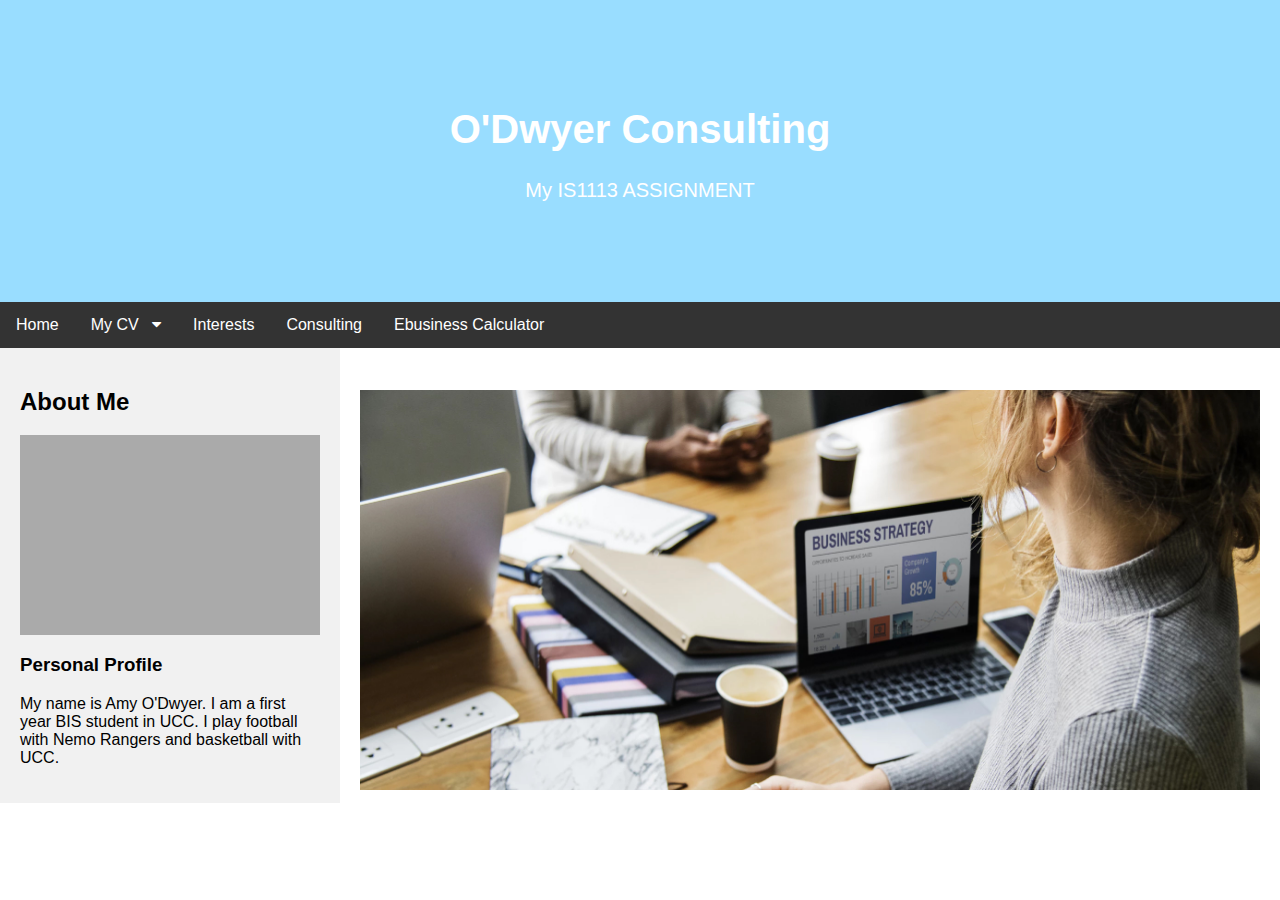
==== index.html @ e77743bd "is1113" ====
<!DOCTYPE html>
<html lang="en">
<head>
	<meta charset="UTF-8">
	
	<title> AMY O DWYER</title>
	<meta name="viewport" content="width=device-width, initial-scale=1">
	<link rel="stylesheet" href="https://cdnjs.cloudflare.com/ajax/libs/font-awesome/4.7.0/css/font-awesome.min.css">
	<link rel ="stylesheet" type="text/css" href="style.css">
	

	
</head>
 
 <body>
 
 <div class="header">                         
 <h1>O'Dwyer Consulting</H1>
 <p>My IS1113 ASSIGNMENT</P> 
 </div>
 
 <div class="navbar">
 <a href="index.html">Home</a>
  <div class="dropdown">
  <button class="dropbtn" onclick="myFunction()">My CV &nbsp;
    <i class="fa fa-caret-down"></i>
  </button>
  <div class="dropdown-content" id="myDropdown">
    <a href="cv4.html">Personal Details</a>
      <a href="cv2.html">Education</a>
      <a href="cv3.html">Work Experience</a>
  </div>
  </div> 
  <a href="interests.html">Interests</a>
  <a href="consulting.html">Consulting</a>
  <a href="Ebus1.html">Ebusiness Calculator</a>
</div>

<script>
/* When the user clicks on the button, 
toggle between hiding and showing the dropdown content */
function myFunction() {
  document.getElementById("myDropdown").classList.toggle("show");
}

// Close the dropdown if the user clicks outside of it
window.onclick = function(e) {
  if (!e.target.matches('.dropbtn')) {
  var myDropdown = document.getElementById("myDropdown");
    if (myDropdown.classList.contains('show')) {
      myDropdown.classList.remove('show');
    }
  }
}
</script>	



 <div class="row">
 <div class="side">
 <h2>About Me</h2>
 <div class="fakeimg" style="height:200px;"></div>
 
 <h3>Personal Profile</h3>
 <p>My name is Amy O'Dwyer. I am a first year BIS student in UCC. I play football with Nemo Rangers and basketball with UCC.</p>

 </div>
 
 <div class="main">
 <h2></h2>
 <h5></h5>
 <div class= "fakeimg" style="height: 200px;"><img src="consultingbackground.jpg" alt="Consulting background" width="900" Height="400"</div>
 
 </div>
 </div>
 


 </body>
 </html>
---- style.css ----
* {
box-sizing: border-box;
}

/* style the body */
body{
font-family: Arial, Helvetica, sans-serif;
margin: 0;
}

/* Header/logo Title */
.header {
padding: 80px;
text-align: center;
background: 1abc9c;
color: blue;
background-color: #99ddff;
}

.header h1 {
font-size: 40px;
color: White;
}

.header p {
font-size: 20px;
color: White;
}

/*Column container */
.row {
display: -ms-flexbox; /* IE10 */
display: flex;
-ms-flex-wrap: wrap /* IE10 */
flex-wrap: wrap;
}

/* Create two unequal columns that sits next to each other */
/* sidebar/left column */
.side {
-ms-flex: 30%; /* IE10 */
flex: 30%;
background-color: #f1f1f1;
padding: 20px;
}

/* Main column */
.main {
-ms-flex: 70%; /*IE10 */
FLEX: 70%;
background-color: White;
padding: 20px;
}


.fakeimg {
 background-color: #aaa;
 width: 100%;
 padding: 2opx;
 }
 
 /* Footer */
 .footer {
 padding: 20px;
 text-align: center;
 background;; #ddd;
 }
 
 
 @media screen and (max-width: 700px) {
 .row {
 flex-direction: column;
  }
 }
 
 
 @media screen and (max-width:400px) {
 .navbar a {
 float: none;
 width:100%;
  }
 }
 
 .navbar {
  overflow: hidden;
  background-color: #333;
  font-family: Arial, Helvetica, sans-serif;
}

.navbar a {
  float: left;
  font-size: 16px;
  color: white;
  text-align: center;
  padding: 14px 16px;
  text-decoration: none;
}

.dropdown {
  float: left;
  overflow: hidden;
}

.dropdown .dropbtn {
  cursor: pointer;
  font-size: 16px;  
  border: none;
  outline: none;
  color: white;
  padding: 14px 16px;
  background-color: inherit;
  font-family: inherit;
  margin: 0;
}

.navbar a:hover, .dropdown:hover .dropbtn, .dropbtn:focus {
  background-color: red;
}

.dropdown-content {
  display: none;
  position: absolute;
  background-color: #f9f9f9;
  min-width: 160px;
  box-shadow: 0px 8px 16px 0px rgba(0,0,0,0.2);
  z-index: 1;
}

.dropdown-content a {
  float: none;
  color: black;
  padding: 12px 16px;
  text-decoration: none;
  display: block;
  text-align: left;
}

.dropdown-content a:hover {
  background-color: #ddd;
}

.show {
  display: block;
}
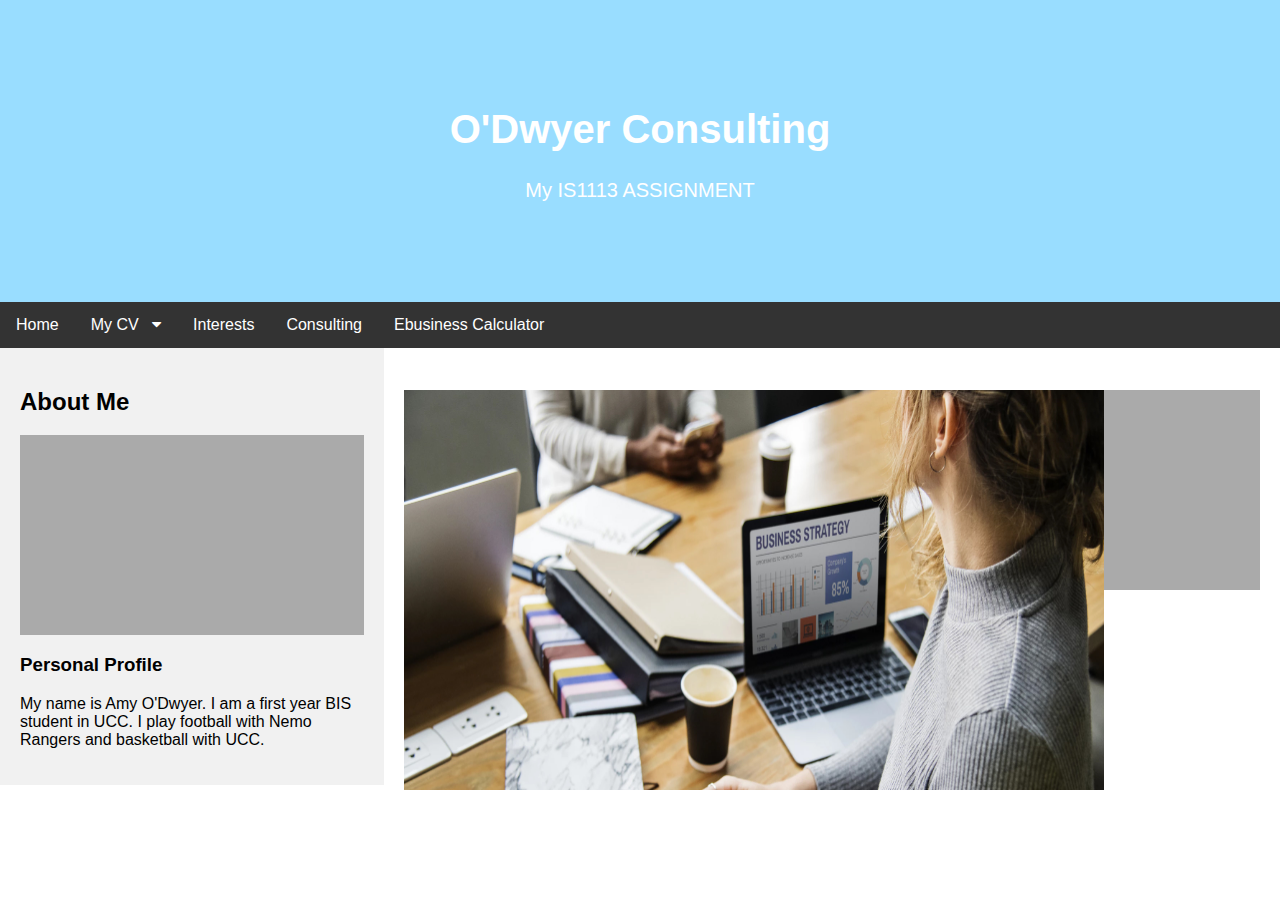
==== commit a067f14c: "Update index.html" ====
--- a/index.html
+++ b/index.html
@@ -69,7 +69,7 @@
  <div class="main">
  <h2></h2>
  <h5></h5>
- <div class= "fakeimg" style="height: 200px;"><img src="consultingbackground.jpg" alt="Consulting background" width="900" Height="400"</div>
+ <div class= "fakeimg" style="height: 200px;"><img src="consultingbackground.jpg" alt="Consulting background" width="700" Height="400"</div>
  
  </div>
  </div>
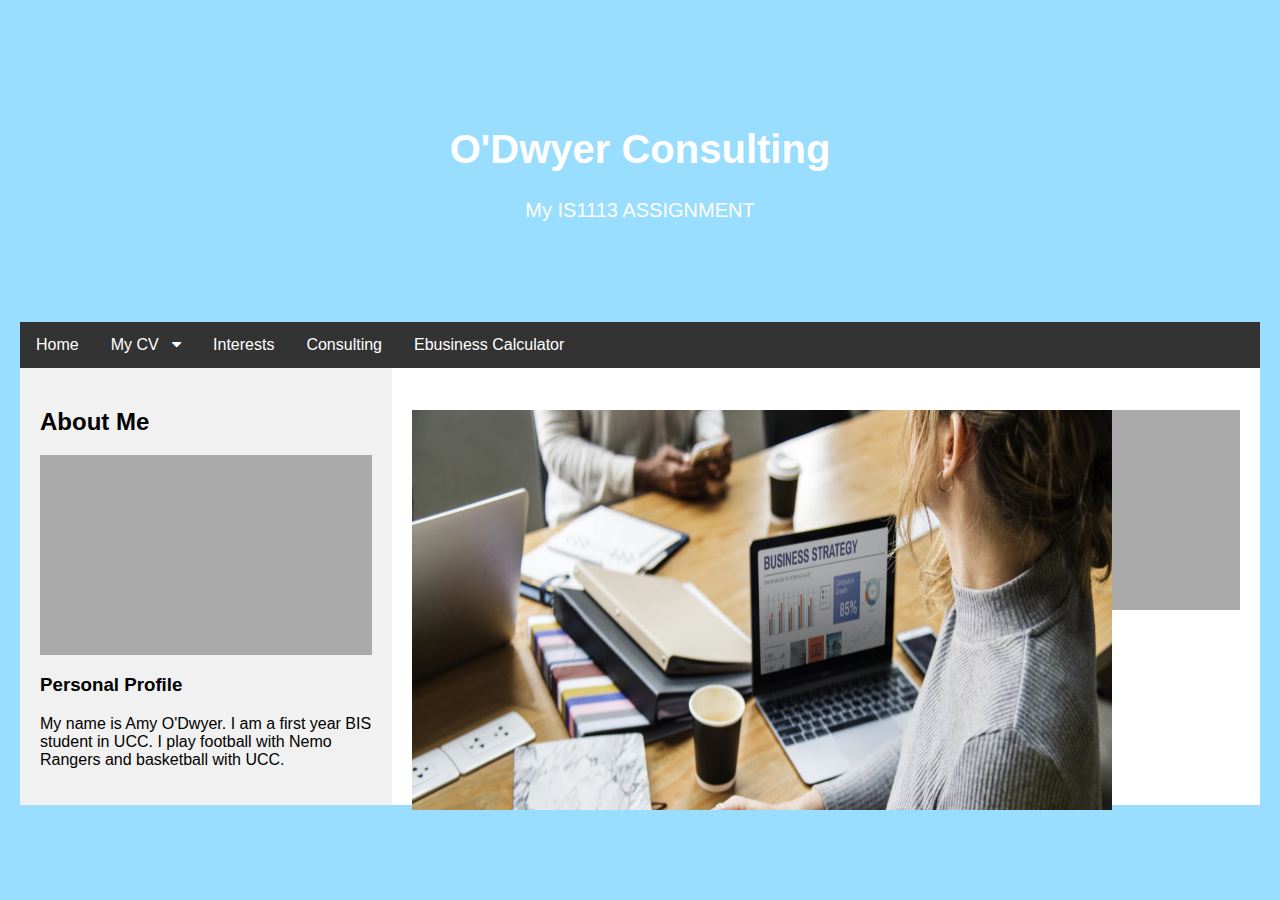
==== commit 0740cdf8: "Update index.html" ====
--- a/index.html
+++ b/index.html
@@ -7,6 +7,111 @@
 	<meta name="viewport" content="width=device-width, initial-scale=1">
 	<link rel="stylesheet" href="https://cdnjs.cloudflare.com/ajax/libs/font-awesome/4.7.0/css/font-awesome.min.css">
 	<link rel ="stylesheet" type="text/css" href="style.css">
+	<style>
+body {
+background-color: #99ddff;
+padding: 20px; 
+text align: center
+}
+.navbar {
+  overflow: hidden;
+  background-color: #333;
+  font-family: Arial, Helvetica, sans-serif;
+}
+
+.navbar a {
+  float: left;
+  font-size: 16px;
+  color: white;
+  text-align: center;
+  padding: 14px 16px;
+  text-decoration: none;
+}
+
+.dropdown {
+  float: left;
+  overflow: hidden;
+}
+
+.dropdown .dropbtn {
+  cursor: pointer;
+  font-size: 16px;  
+  border: none;
+  outline: none;
+  color: white;
+  padding: 14px 16px;
+  background-color: inherit;
+  font-family: inherit;
+  margin: 0;
+}
+
+.navbar a:hover, .dropdown:hover .dropbtn, .dropbtn:focus {
+  background-color: red;
+}
+
+.dropdown-content {
+  display: none;
+  position: absolute;
+  background-color: #f9f9f9;
+  min-width: 160px;
+  box-shadow: 0px 8px 16px 0px rgba(0,0,0,0.2);
+  z-index: 1;
+}
+
+.dropdown-content a {
+  float: none;
+  color: black;
+  padding: 12px 16px;
+  text-decoration: none;
+  display: block;
+  text-align: left;
+}
+
+.dropdown-content a:hover {
+  background-color: #ddd;
+}
+
+.show {
+  display: block;
+}
+
+#container {
+  overflow: hidden;
+  width: 800px;
+  height: 230px;
+  margin: 0 auto;
+  cursor: pointer;
+  margin-top:150px;
+}
+
+#imgs {
+  display: block;
+  padding: 0;
+  width: 200%;
+}
+
+#imgs li {
+  padding-right: 10px;
+  display: inline-block;
+ *display:inline;
+}
+
+#imgs img {
+  width: 160px;
+  height: 120px;
+}
+
+.title {
+  display: block;
+  width: 100%;
+  height: 38px;
+  line-height: 38px;
+  color: white;
+  font-weight: bold;
+  text-align: center;
+  background: #ddd;
+}
+</style>
 	
 
 	
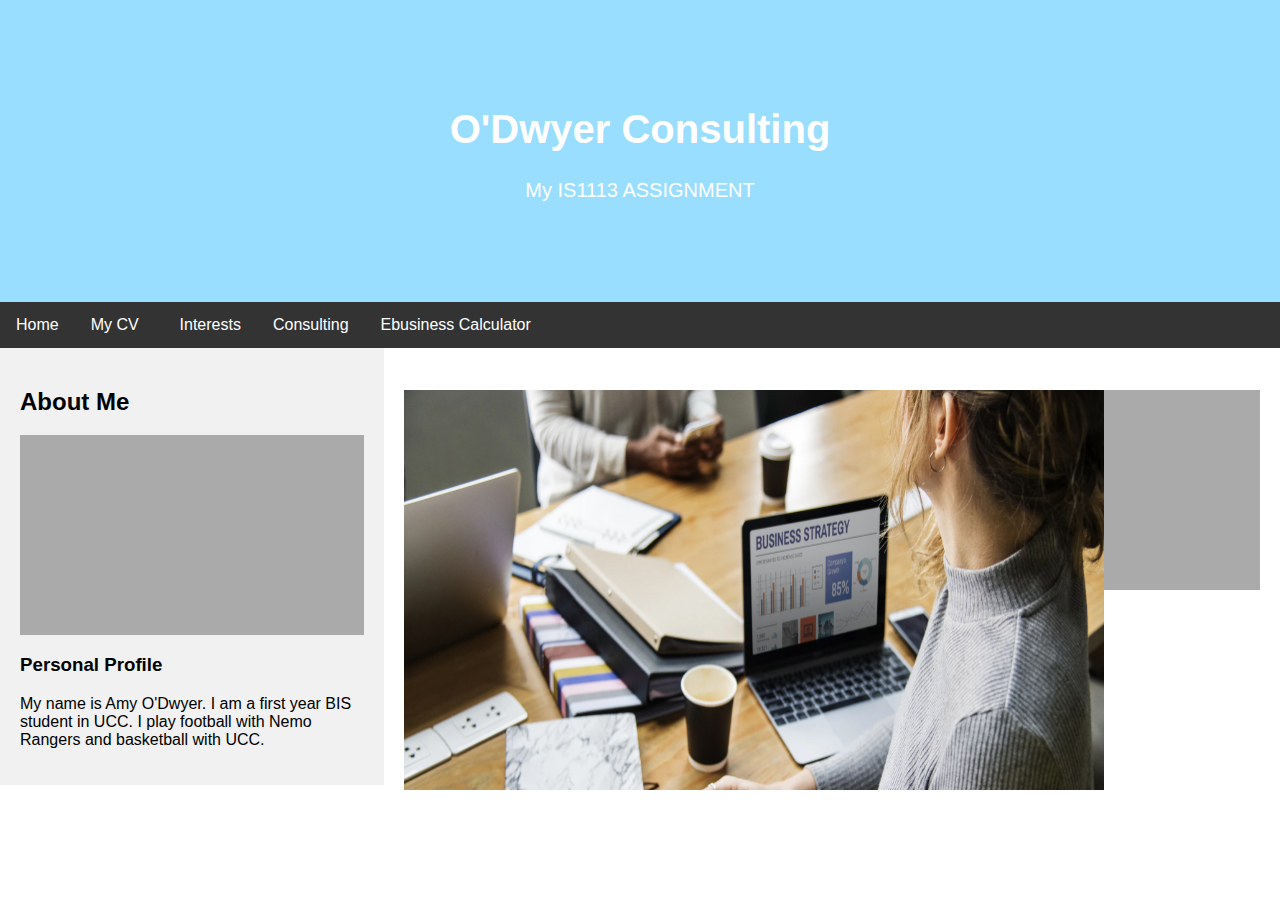
==== commit dd01bc90: "Update index.html" ====
--- a/index.html
+++ b/index.html
@@ -5,113 +5,8 @@
 	
 	<title> AMY O DWYER</title>
 	<meta name="viewport" content="width=device-width, initial-scale=1">
-	<link rel="stylesheet" href="https://cdnjs.cloudflare.com/ajax/libs/font-awesome/4.7.0/css/font-awesome.min.css">
+	
 	<link rel ="stylesheet" type="text/css" href="style.css">
-	<style>
-body {
-background-color: #99ddff;
-padding: 20px; 
-text align: center
-}
-.navbar {
-  overflow: hidden;
-  background-color: #333;
-  font-family: Arial, Helvetica, sans-serif;
-}
-
-.navbar a {
-  float: left;
-  font-size: 16px;
-  color: white;
-  text-align: center;
-  padding: 14px 16px;
-  text-decoration: none;
-}
-
-.dropdown {
-  float: left;
-  overflow: hidden;
-}
-
-.dropdown .dropbtn {
-  cursor: pointer;
-  font-size: 16px;  
-  border: none;
-  outline: none;
-  color: white;
-  padding: 14px 16px;
-  background-color: inherit;
-  font-family: inherit;
-  margin: 0;
-}
-
-.navbar a:hover, .dropdown:hover .dropbtn, .dropbtn:focus {
-  background-color: red;
-}
-
-.dropdown-content {
-  display: none;
-  position: absolute;
-  background-color: #f9f9f9;
-  min-width: 160px;
-  box-shadow: 0px 8px 16px 0px rgba(0,0,0,0.2);
-  z-index: 1;
-}
-
-.dropdown-content a {
-  float: none;
-  color: black;
-  padding: 12px 16px;
-  text-decoration: none;
-  display: block;
-  text-align: left;
-}
-
-.dropdown-content a:hover {
-  background-color: #ddd;
-}
-
-.show {
-  display: block;
-}
-
-#container {
-  overflow: hidden;
-  width: 800px;
-  height: 230px;
-  margin: 0 auto;
-  cursor: pointer;
-  margin-top:150px;
-}
-
-#imgs {
-  display: block;
-  padding: 0;
-  width: 200%;
-}
-
-#imgs li {
-  padding-right: 10px;
-  display: inline-block;
- *display:inline;
-}
-
-#imgs img {
-  width: 160px;
-  height: 120px;
-}
-
-.title {
-  display: block;
-  width: 100%;
-  height: 38px;
-  line-height: 38px;
-  color: white;
-  font-weight: bold;
-  text-align: center;
-  background: #ddd;
-}
-</style>
 	
 
 	
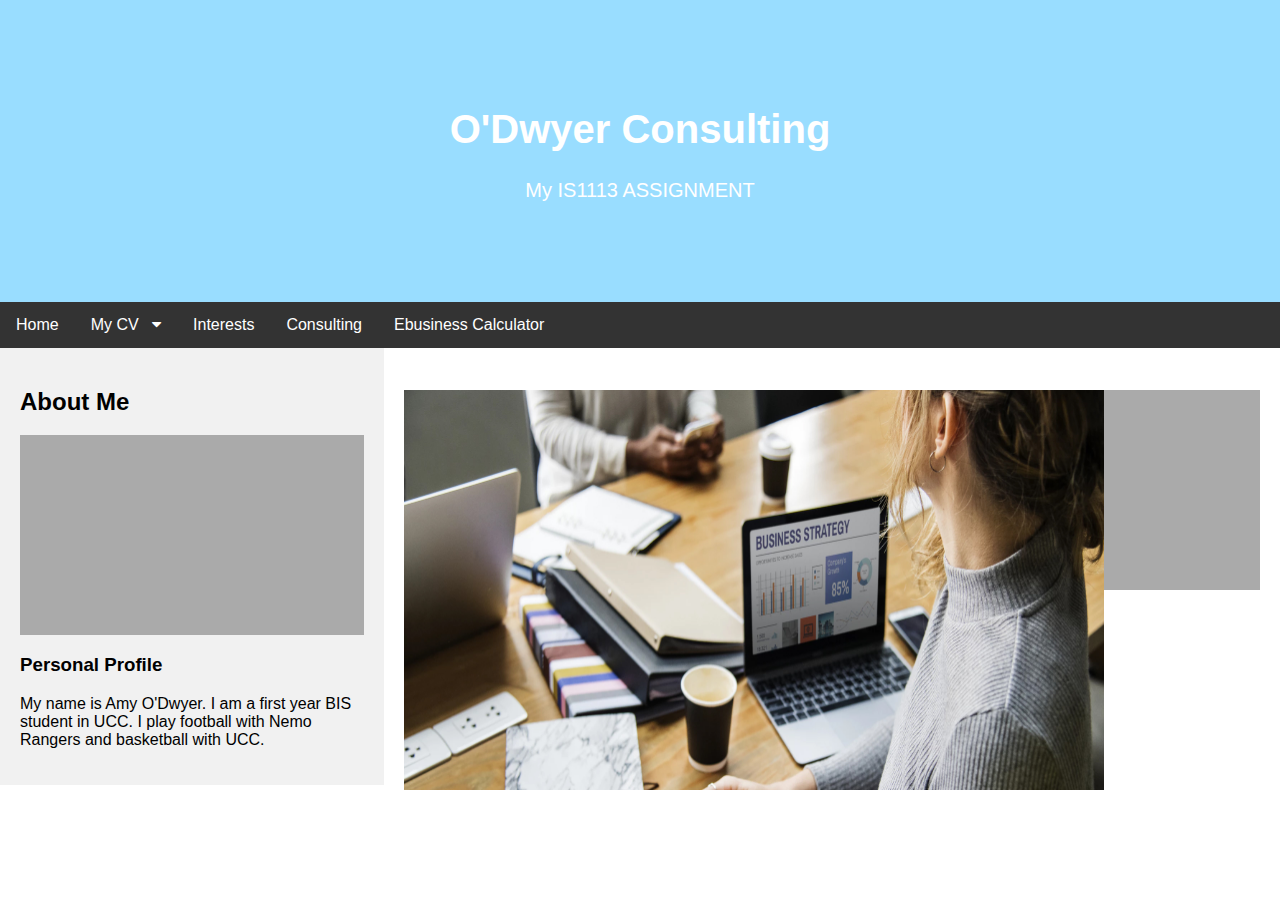
==== commit 89c76a8a: "Update index.html" ====
--- a/index.html
+++ b/index.html
@@ -5,7 +5,7 @@
 	
 	<title> AMY O DWYER</title>
 	<meta name="viewport" content="width=device-width, initial-scale=1">
-	
+	<link rel="stylesheet" href="https://cdnjs.cloudflare.com/ajax/libs/font-awesome/4.7.0/css/font-awesome.min.css">
 	<link rel ="stylesheet" type="text/css" href="style.css">
 	
 
--- a/style.css
+++ b/style.css
@@ -142,3 +142,108 @@
 .show {
   display: block;
 }
+	<style>
+body {
+background-color: #99ddff;
+padding: 20px; 
+text align: center
+}
+.navbar {
+  overflow: hidden;
+  background-color: #333;
+  font-family: Arial, Helvetica, sans-serif;
+}
+
+.navbar a {
+  float: left;
+  font-size: 16px;
+  color: white;
+  text-align: center;
+  padding: 14px 16px;
+  text-decoration: none;
+}
+
+.dropdown {
+  float: left;
+  overflow: hidden;
+}
+
+.dropdown .dropbtn {
+  cursor: pointer;
+  font-size: 16px;  
+  border: none;
+  outline: none;
+  color: white;
+  padding: 14px 16px;
+  background-color: inherit;
+  font-family: inherit;
+  margin: 0;
+}
+
+.navbar a:hover, .dropdown:hover .dropbtn, .dropbtn:focus {
+  background-color: red;
+}
+
+.dropdown-content {
+  display: none;
+  position: absolute;
+  background-color: #f9f9f9;
+  min-width: 160px;
+  box-shadow: 0px 8px 16px 0px rgba(0,0,0,0.2);
+  z-index: 1;
+}
+
+.dropdown-content a {
+  float: none;
+  color: black;
+  padding: 12px 16px;
+  text-decoration: none;
+  display: block;
+  text-align: left;
+}
+
+.dropdown-content a:hover {
+  background-color: #ddd;
+}
+
+.show {
+  display: block;
+}
+
+#container {
+  overflow: hidden;
+  width: 800px;
+  height: 230px;
+  margin: 0 auto;
+  cursor: pointer;
+  margin-top:150px;
+}
+
+#imgs {
+  display: block;
+  padding: 0;
+  width: 200%;
+}
+
+#imgs li {
+  padding-right: 10px;
+  display: inline-block;
+ *display:inline;
+}
+
+#imgs img {
+  width: 160px;
+  height: 120px;
+}
+
+.title {
+  display: block;
+  width: 100%;
+  height: 38px;
+  line-height: 38px;
+  color: white;
+  font-weight: bold;
+  text-align: center;
+  background: #ddd;
+}
+
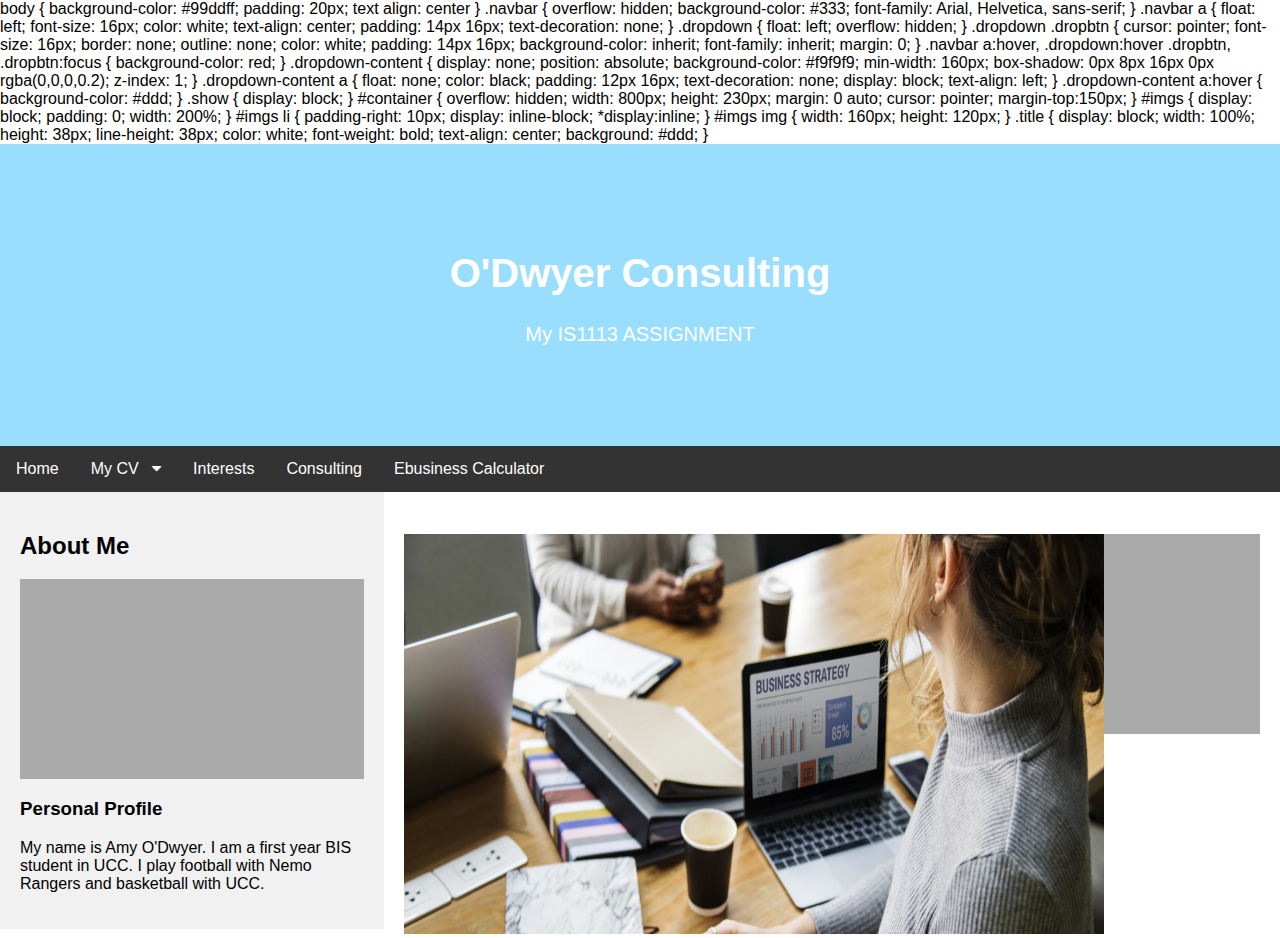
==== commit 1e3ac19e: "Update index.html" ====
--- a/index.html
+++ b/index.html
@@ -11,6 +11,110 @@
 
 	
 </head>
+body {
+background-color: #99ddff;
+padding: 20px; 
+text align: center
+}
+.navbar {
+  overflow: hidden;
+  background-color: #333;
+  font-family: Arial, Helvetica, sans-serif;
+}
+
+.navbar a {
+  float: left;
+  font-size: 16px;
+  color: white;
+  text-align: center;
+  padding: 14px 16px;
+  text-decoration: none;
+}
+
+.dropdown {
+  float: left;
+  overflow: hidden;
+}
+
+.dropdown .dropbtn {
+  cursor: pointer;
+  font-size: 16px;  
+  border: none;
+  outline: none;
+  color: white;
+  padding: 14px 16px;
+  background-color: inherit;
+  font-family: inherit;
+  margin: 0;
+}
+
+.navbar a:hover, .dropdown:hover .dropbtn, .dropbtn:focus {
+  background-color: red;
+}
+
+.dropdown-content {
+  display: none;
+  position: absolute;
+  background-color: #f9f9f9;
+  min-width: 160px;
+  box-shadow: 0px 8px 16px 0px rgba(0,0,0,0.2);
+  z-index: 1;
+}
+
+.dropdown-content a {
+  float: none;
+  color: black;
+  padding: 12px 16px;
+  text-decoration: none;
+  display: block;
+  text-align: left;
+}
+
+.dropdown-content a:hover {
+  background-color: #ddd;
+}
+
+.show {
+  display: block;
+}
+
+#container {
+  overflow: hidden;
+  width: 800px;
+  height: 230px;
+  margin: 0 auto;
+  cursor: pointer;
+  margin-top:150px;
+}
+
+#imgs {
+  display: block;
+  padding: 0;
+  width: 200%;
+}
+
+#imgs li {
+  padding-right: 10px;
+  display: inline-block;
+ *display:inline;
+}
+
+#imgs img {
+  width: 160px;
+  height: 120px;
+}
+
+.title {
+  display: block;
+  width: 100%;
+  height: 38px;
+  line-height: 38px;
+  color: white;
+  font-weight: bold;
+  text-align: center;
+  background: #ddd;
+}
+</style>	
  
  <body>
  
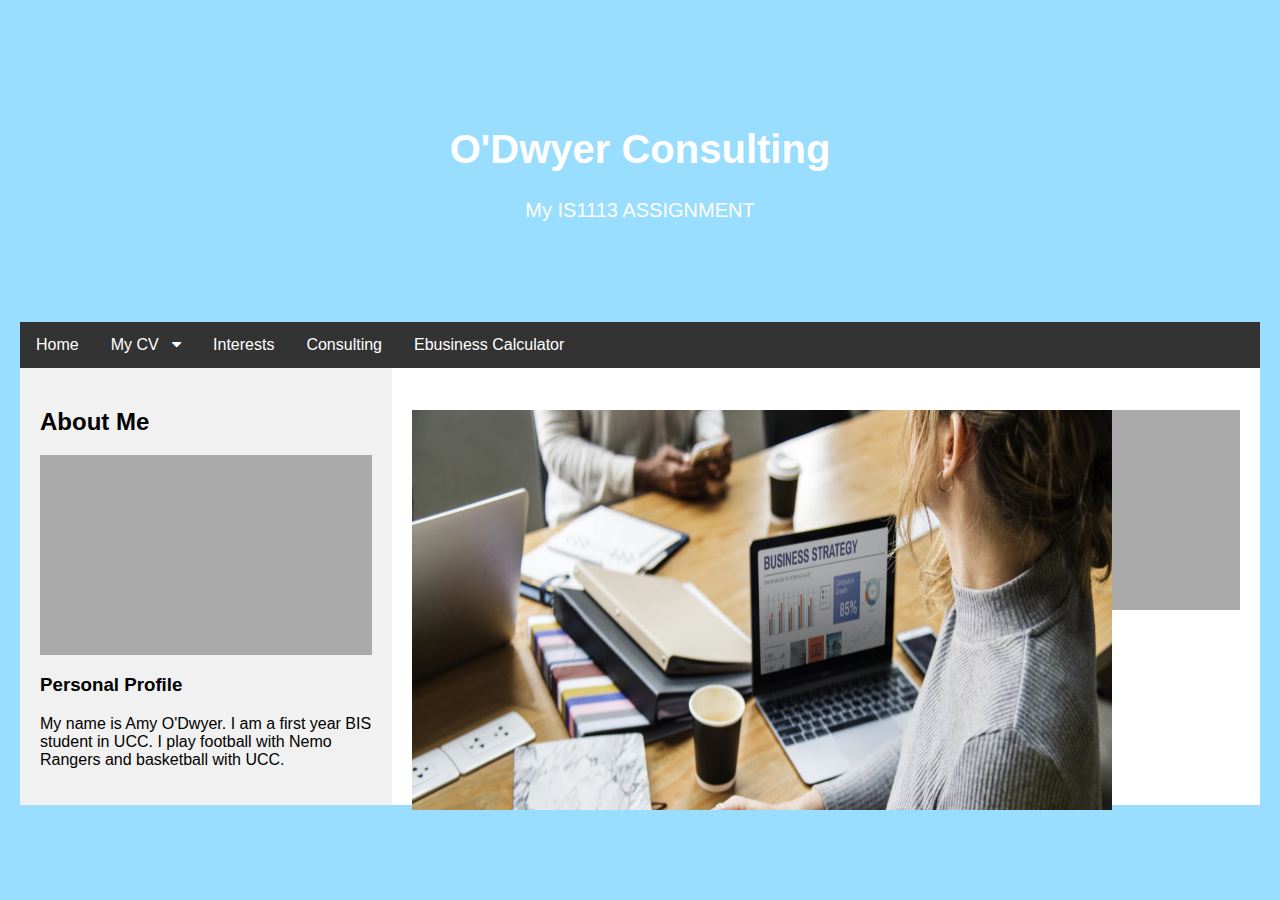
==== commit 7e0994b6: "Update index.html" ====
--- a/index.html
+++ b/index.html
@@ -11,6 +11,7 @@
 
 	
 </head>
+	<style>
 body {
 background-color: #99ddff;
 padding: 20px; 
